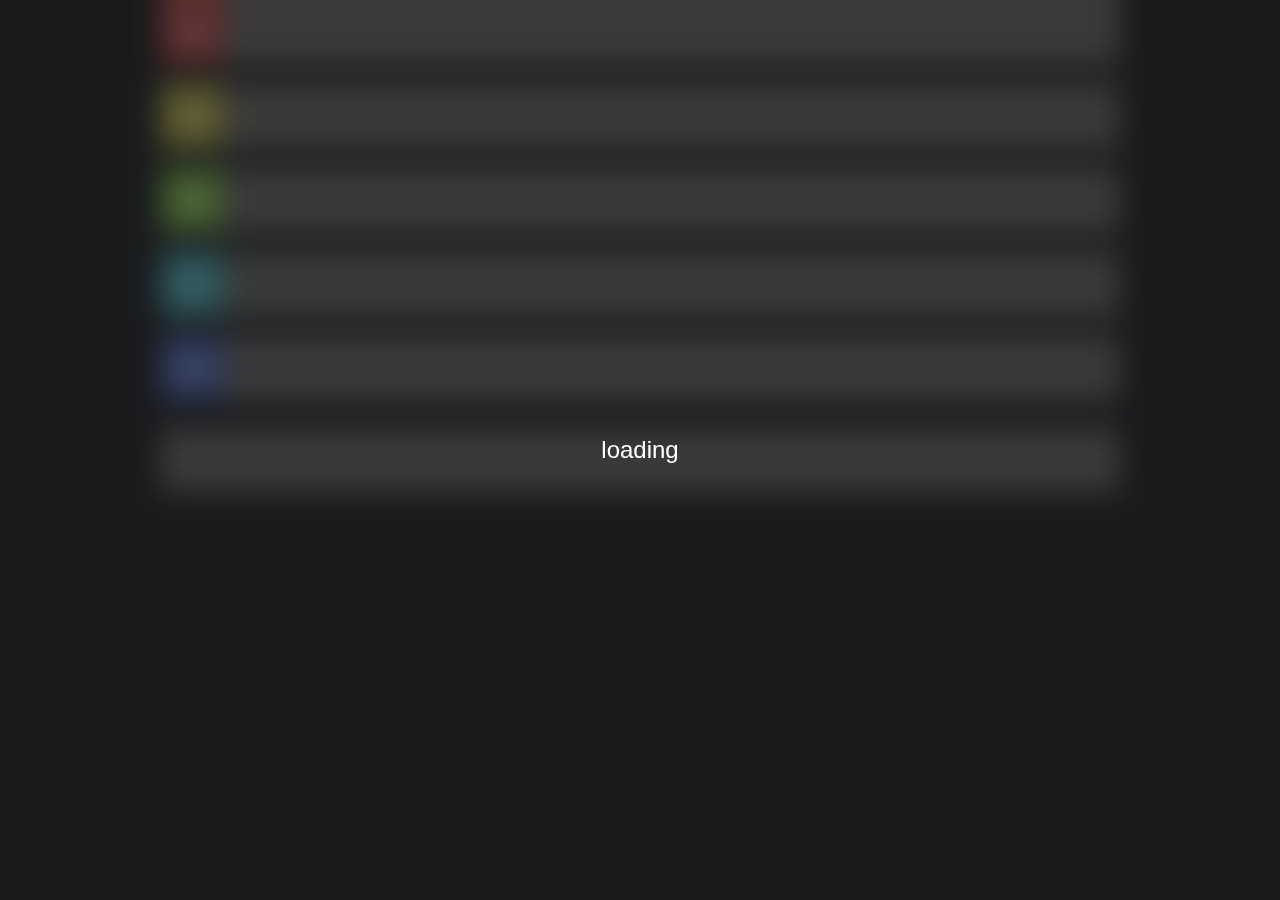
==== index.html @ 5dbaf12a "rename" ====
<!DOCTYPE HTML>
<html>
  
<head>
    <link rel="stylesheet" href="css/tiermaker_style.css">
    <link rel="stylesheet" href="css/reset.css">
    <script src="js/tiermaker.js" ></script>
</head>

<body>
    <div class="tiermaker">
        <div class="tiers">
            <div class="dropzone" ondrop="dragDrop(event)" ondragover="allowDrop(event)"> <div class="tier_s"> <h1>S</h1> </div> </div>
            <div class="dropzone" ondrop="dragDrop(event)" ondragover="allowDrop(event)"> <div class="tier_a"> <h1>A</h1> </div> </div>
            <div class="dropzone" ondrop="dragDrop(event)" ondragover="allowDrop(event)"> <div class="tier_b"> <h1>B</h1> </div> </div>
            <div class="dropzone" ondrop="dragDrop(event)" ondragover="allowDrop(event)"> <div class="tier_c"> <h1>C</h1> </div> </div>
            <div class="dropzone" ondrop="dragDrop(event)" ondragover="allowDrop(event)"> <div class="tier_d"> <h1>D</h1> </div> </div>
        </div>
    
        <br>
    
        <div class="source" ondrop="dragDrop(event)" ondragover="allowDrop(event)">
            
        </div>

        <div class="loading">
            <h1>loading</h1>
        </div>
    </div>
    
</body>
  
</html>
---- css/tiermaker_style.css ----
@import url("https://fonts.googleapis.com/css2?family=Plus+Jakarta+Sans:ital,wght@0,200..800;1,200..800&family=Ubuntu+Sans+Mono:ital,wght@0,400..700;1,400..700&family=Work+Sans:ital,wght@0,100..900;1,100..900&display=swap");

body {
  font: 24px "Ubuntu Sans Mono", sans-serif;
  background-color: rgb(32, 33, 36);
  display: flex;
  /* justify-content: center; */
  align-items: center;
  flex-direction: column;
  height: 100vh;
  transition: all 0.1s;
  color: white;
}

body::before {
  content: "";
  position: fixed;
  inset: 0;
  z-index: -1;
  pointer-events: none;
  background: rgb(32, 33, 36);
  margin-top: auto;
}

body::after {
  margin-bottom: auto;
}

.tiers {
  display: flex;
  flex-direction: column;
  gap: 20px;

  color: rgba(255, 255, 255, 0.7509803922);
}

.tier_s {
  width: 64px;
  height: auto;
  min-height: 64px;
  background-color: rgba(255, 0, 0, 0.233);
  display: flex;
  align-items: center;
  justify-content: center;
}

.tier_a {
  width: 64px;
  min-width: 64px;
  height: auto;
  min-height: 64px;
  background-color: rgba(255, 238, 0, 0.233);
  display: flex;
  align-items: center;
  justify-content: center;
}

.tier_b {
  width: 64px;
  min-width: 64px;
  height: auto;
  min-height: 64px;
  background-color: rgba(102, 255, 0, 0.233);
  display: flex;
  align-items: center;
  justify-content: center;
}

.tier_c {
  width: 64px;
  min-width: 64px;
  height: auto;
  min-height: 64px;
  background-color: rgba(0, 225, 255, 0.233);
  display: flex;
  align-items: center;
  justify-content: center;
}

.tier_d {
  width: 64px;
  min-width: 64px;
  height: auto;
  min-height: 64px;
  background-color: rgba(0, 68, 255, 0.233);
  display: flex;
  align-items: center;
  justify-content: center;
}

.dropzone {
  min-width: 960px;
  min-height: 64px;

  max-height: fit-content;
  max-width: 960px;

  background-color: #494949;
  resize: vertical;
  overflow: auto;

  display: flex;
  flex-wrap: wrap;
}

.source {
  font-size: 0;
  min-width: 960px;
  min-height: 64px;
  max-height: fit-content;
  max-width: fit-content;
  width: 640px;
  height: auto;
  background-color: #494949;
  resize: both;
  overflow: auto;
  display: flex;
  flex-wrap: wrap;
}

.loading {
  background-color: rgb(0, 0, 0, 0.2);
  backdrop-filter: blur(15px);
  position: absolute;
  width: 100%;
  height: 100%;
  top: 0;
  right: 0;
  display: flex;
  align-items: center;
  justify-content: center;
  transition: all 0.5s;
}

.loading.hidden {
  opacity: 0;
  height: 0;
  overflow: hidden;
}

.title {
  width: 100%;
  height: 100%;
  font-size: 10px;
  position: absolute;
  top: 0;
  left: 0;
  max-width: 64px;
  overflow-wrap: break-word;
}

.elemdiv {
  display:flex;
  position: relative;
  justify-content: center;
  align-items: center;
  min-width: 64px;
  min-height: 64px;
  max-width: 64px;
  max-height: 64px;
}

img { 
  opacity: 0.5; 
}
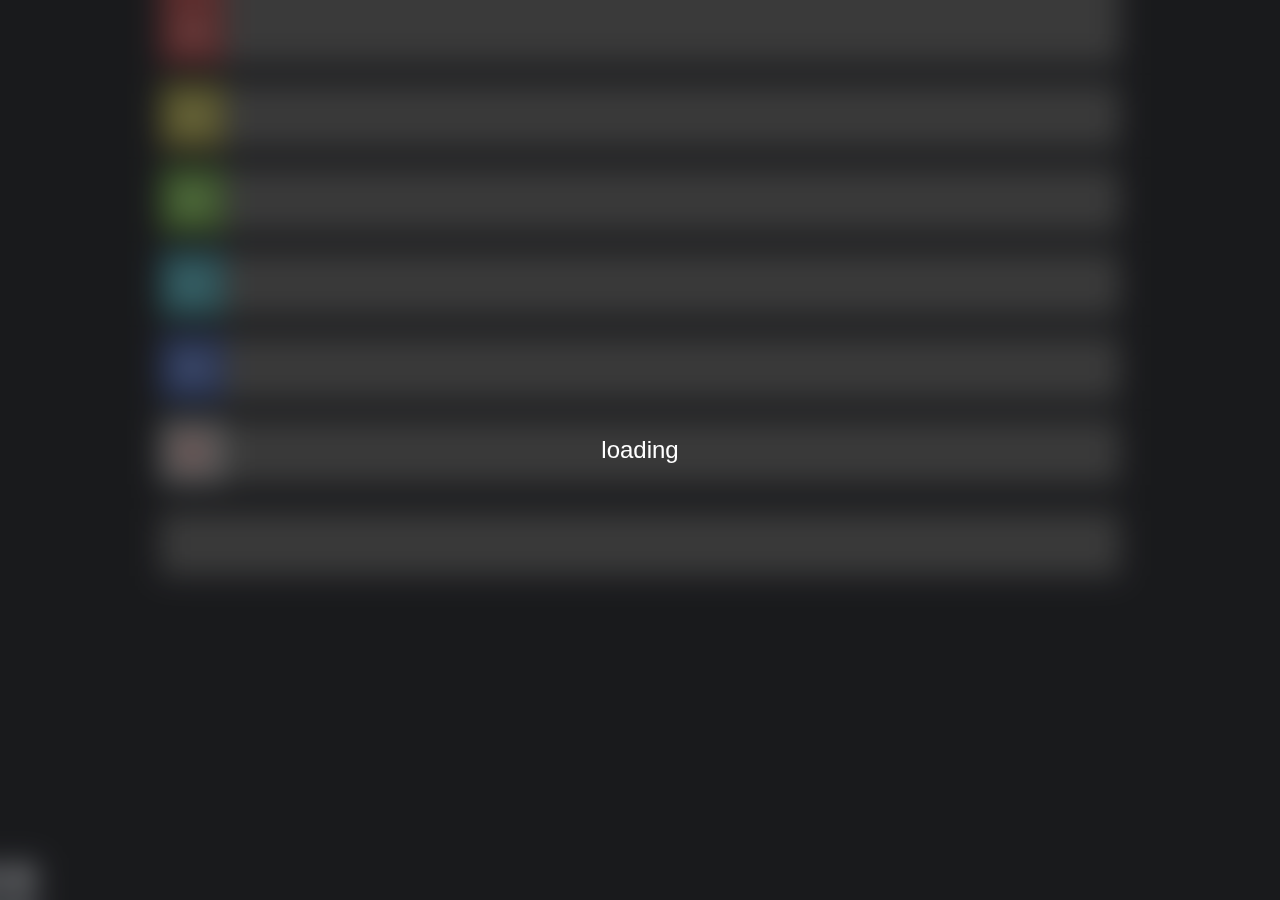
==== commit 14b2e038: "Update and rename tiermaker.html to index.html" ====
--- a/index.html
+++ b/index.html
@@ -15,12 +15,26 @@
             <div class="dropzone" ondrop="dragDrop(event)" ondragover="allowDrop(event)"> <div class="tier_b"> <h1>B</h1> </div> </div>
             <div class="dropzone" ondrop="dragDrop(event)" ondragover="allowDrop(event)"> <div class="tier_c"> <h1>C</h1> </div> </div>
             <div class="dropzone" ondrop="dragDrop(event)" ondragover="allowDrop(event)"> <div class="tier_d"> <h1>D</h1> </div> </div>
+            <div class="dropzone" ondrop="dragDrop(event)" ondragover="allowDrop(event)"> <div class="tier_idk"> <h1>🔇</h1> </div> </div>
         </div>
     
         <br>
     
         <div class="source" ondrop="dragDrop(event)" ondragover="allowDrop(event)">
             
+        </div>
+
+        <div class="actions" ondrop="dragDrop(event)" ondragover="allowDrop(event)">
+            <svg id="preview_action" width="32px" height="32px" viewBox="0 0 24 24" fill="#FFFFFF" xmlns="http://www.w3.org/2000/svg">
+                <path id="preview_action_path" d="M16 9C16.5 9.5 17 10.5 17 12C17 13.5 16.5 14.5 16 15M19 6C20.5 7.5 21 10 21 12C21 14 20.5 16.5 19 18M13 3L7 8H5C3.89543 8 3 8.89543 3 10V14C3 15.1046 3.89543 16 5 16H7L13 21V3Z" stroke="#ffffff" stroke-linecap="round" stroke-linejoin="round"/>
+            </svg>
+        </div>
+
+        <div class="player">
+            <img id="player_image">
+            <audio id="audio_player" controls>
+                <source id="audio_src" src="" type="audio/mpeg">
+            </audio>
         </div>
 
         <div class="loading">
--- a/css/tiermaker_style.css
+++ b/css/tiermaker_style.css
@@ -4,7 +4,6 @@
   font: 24px "Ubuntu Sans Mono", sans-serif;
   background-color: rgb(32, 33, 36);
   display: flex;
-  /* justify-content: center; */
   align-items: center;
   flex-direction: column;
   height: 100vh;
@@ -88,6 +87,17 @@
   justify-content: center;
 }
 
+.tier_idk {
+  width: 64px;
+  min-width: 64px;
+  height: auto;
+  min-height: 64px;
+  background-color: rgba(255, 255, 255, 0.233);
+  display: flex;
+  align-items: center;
+  justify-content: center;
+}
+
 .dropzone {
   min-width: 960px;
   min-height: 64px;
@@ -96,7 +106,6 @@
   max-width: 960px;
 
   background-color: #494949;
-  resize: vertical;
   overflow: auto;
 
   display: flex;
@@ -112,7 +121,7 @@
   width: 640px;
   height: auto;
   background-color: #494949;
-  resize: both;
+  resize: horizontal;
   overflow: auto;
   display: flex;
   flex-wrap: wrap;
@@ -147,6 +156,8 @@
   left: 0;
   max-width: 64px;
   overflow-wrap: break-word;
+  text-shadow: 3px 3px 3px black;
+  font-weight: 900;
 }
 
 .elemdiv {
@@ -160,6 +171,32 @@
   max-height: 64px;
 }
 
-img { 
+/* .artwork { 
   opacity: 0.5; 
-} +}  */
+
+.actions {
+  position: fixed;
+  bottom: 0;
+  left: 0;
+  background-color: rgba(55, 57, 62, 0.8);
+  color: white;
+  padding: 5px;
+  display: flex;
+  align-items: center;
+  justify-content: center;
+}
+
+.player {
+  position: fixed;
+  bottom: 42px;
+  left: 0;
+  display: flex;
+  flex-direction: column;
+  display: none;
+}
+
+.player_image {
+  width: 300px;
+  height: 300px;
+}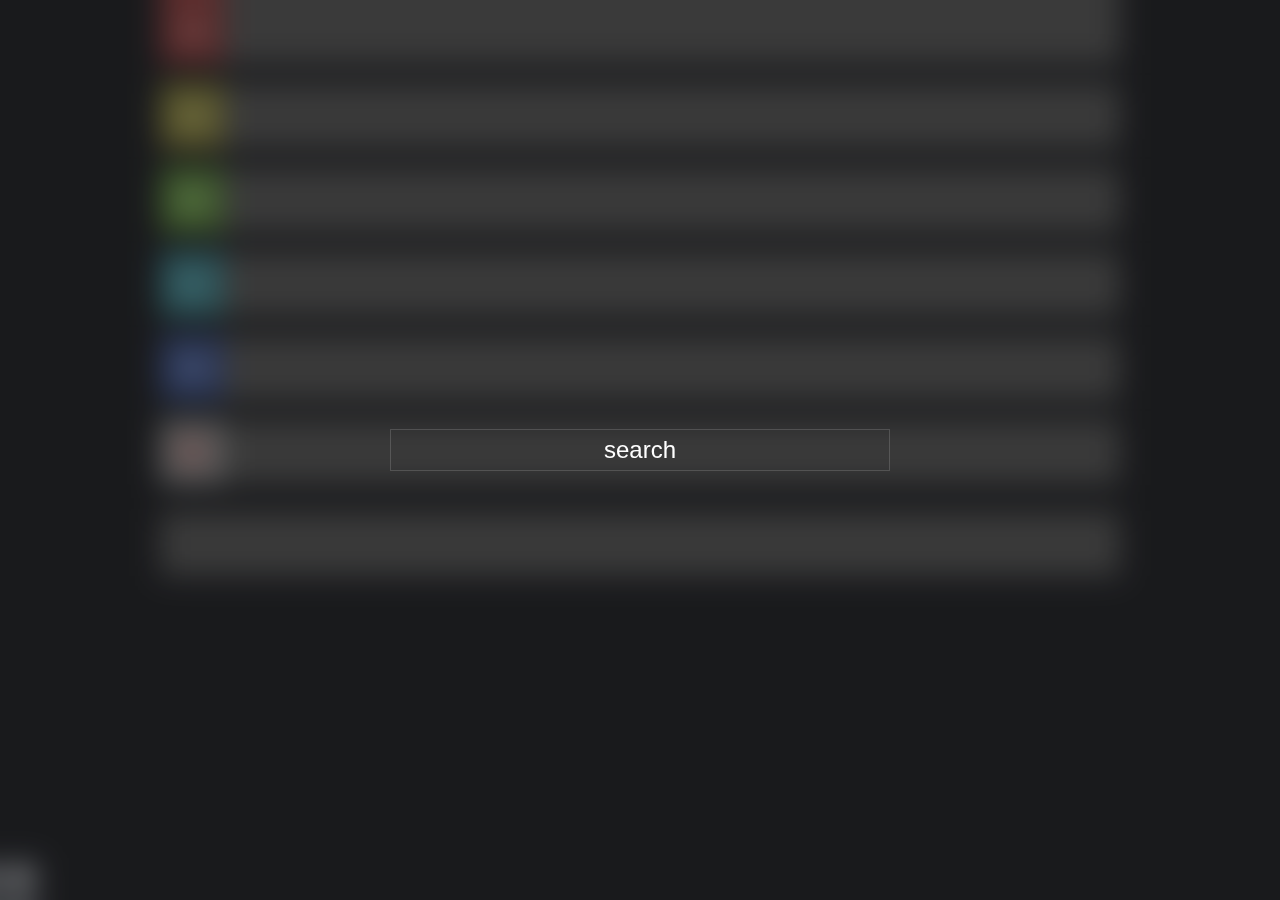
==== commit bf9df480: "Add files via upload" ====
--- a/index.html
+++ b/index.html
@@ -38,10 +38,11 @@
         </div>
 
         <div class="loading">
-            <h1>loading</h1>
+            <h1 id="loading_text">loading</h1>
+            <input type="text" placeholder="search" class="search" onkeydown="search(this)"/>  
         </div>
     </div>
     
 </body>
   
-</html>
+</html>--- a/css/tiermaker_style.css
+++ b/css/tiermaker_style.css
@@ -158,6 +158,7 @@
   overflow-wrap: break-word;
   text-shadow: 3px 3px 3px black;
   font-weight: 900;
+  overflow: hidden;
 }
 
 .elemdiv {
@@ -199,4 +200,13 @@
 .player_image {
   width: 300px;
   height: 300px;
+}
+
+.search {
+  display: none;
+  padding: 20px;
+  border: 1px solid rgba(255, 255, 255, 0.1509803922);
+  width: 500px;
+  height: 30px;
+  text-align: center;
 }